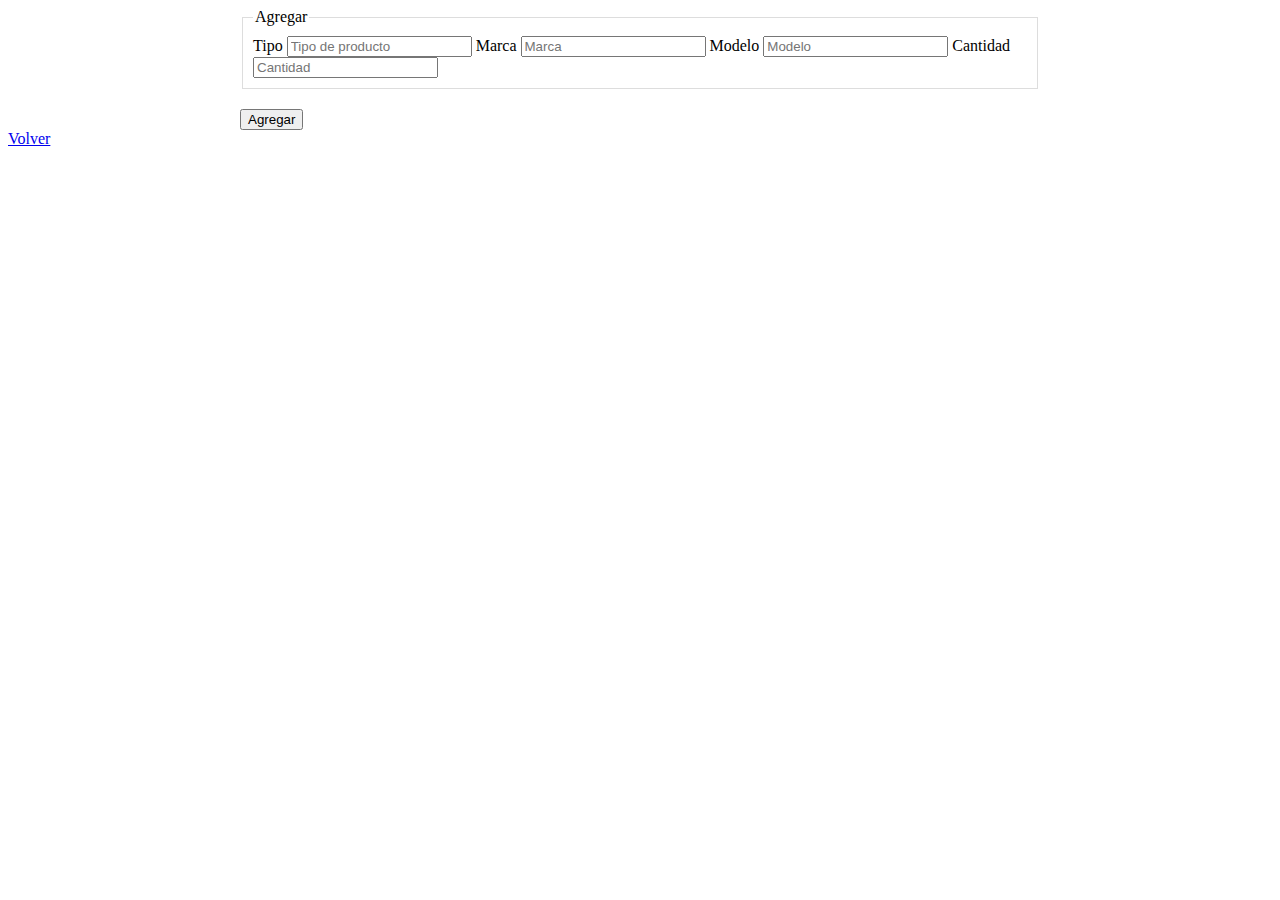
==== agregar.html @ d3330d11 "Empezamos a unificar todo" ====
<!DOCTYPE html>
<html lang="en">
<head>
    <meta charset="UTF-8">
    <meta name="viewport" content="width=device-width, initial-scale=1.0">
    <link href="https://cdn.jsdelivr.net/npm/bootstrap@5.3.2/dist/css/bootstrap.min.css" rel="stylesheet" integrity="sha384-T3c6CoIi6uLrA9TneNEoa7RxnatzjcDSCmG1MXxSR1GAsXEV/Dwwykc2MPK8M2HN" crossorigin="anonymous">
   <link rel="stylesheet" href="styles.css">
    <title>Agregar Producto</title>
</head>
<body>
    <div class="boton-agregar">
        <form class="formulario">
            <fieldset>
                <legend>Agregar</legend>
                <label for="tipo">Tipo</label>
                <input type="text" placeholder="Tipo de producto" id="tipo" required>
                <label for="marca  ">Marca</label>
                <input type="text" placeholder="Marca" id="marca" required>
                <label for="modelo">Modelo</label>
                <input type="text" placeholder="Modelo" id="modelo" required>
                <label for="cantidad">Cantidad</label>
                <input type="int " placeholder="Cantidad" id="cantidad" required>
            </fieldset>
            
            <input type="submit" value="Agregar" required>
        </form>
    </div>
    <a href="index.html">Volver</a>
</body>
</html>
---- styles.css ----
H1 {
    text-align: center;
    color: blue;
}

a {
    box-align: right;

}

.encabezado-lista {
 
    padding: 0 50px;
    
}
fieldset {
    border: 1px solid #ddd;
    padding: 10px;
    margin-bottom: 20px;
}

.formulario {
    max-width: 800px;
    margin: 0 auto;
}
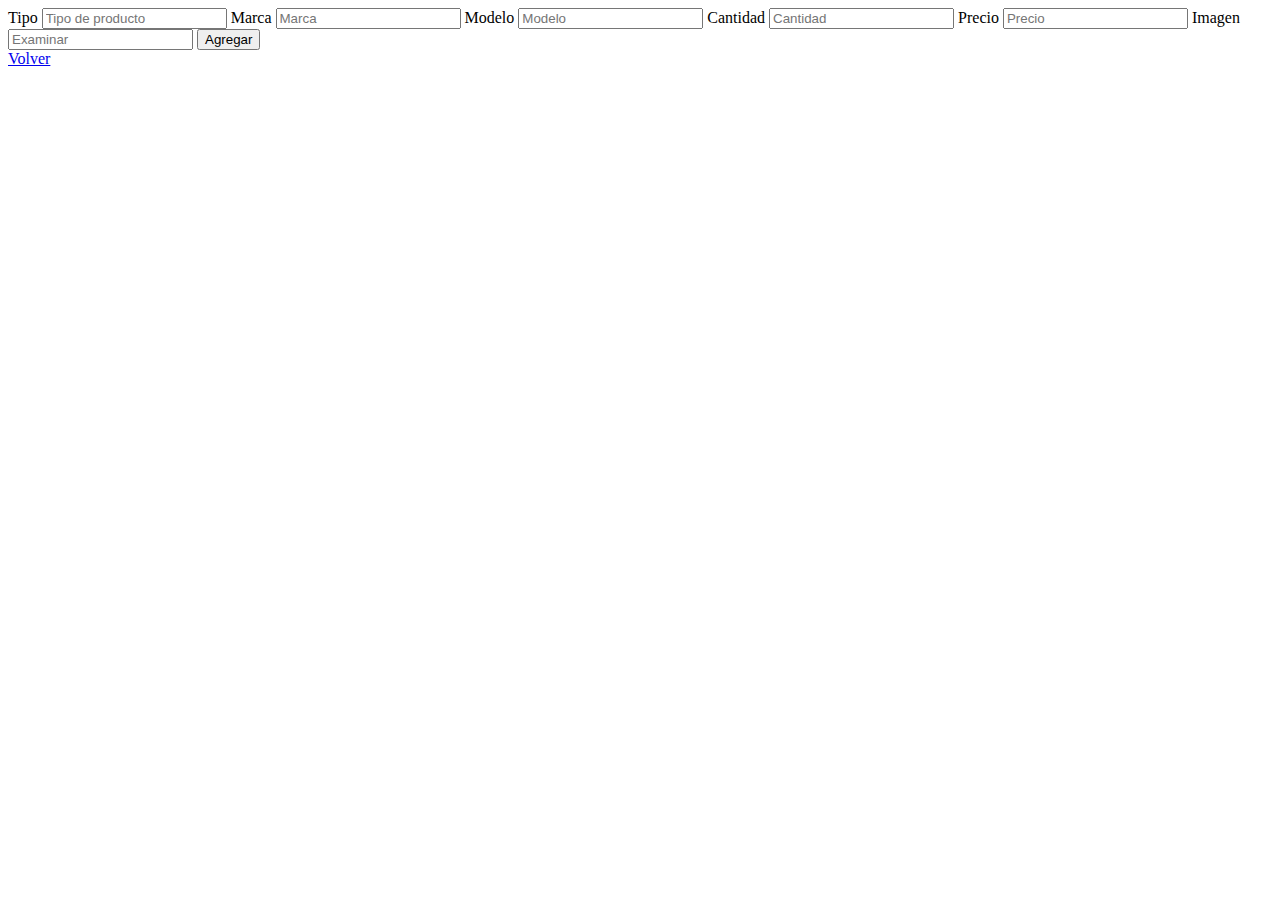
==== commit ac93bee1: "Merge pull request #1 from Tom-AM10/main" ====
--- a/agregar.html
+++ b/agregar.html
@@ -4,27 +4,29 @@
     <meta charset="UTF-8">
     <meta name="viewport" content="width=device-width, initial-scale=1.0">
     <link href="https://cdn.jsdelivr.net/npm/bootstrap@5.3.2/dist/css/bootstrap.min.css" rel="stylesheet" integrity="sha384-T3c6CoIi6uLrA9TneNEoa7RxnatzjcDSCmG1MXxSR1GAsXEV/Dwwykc2MPK8M2HN" crossorigin="anonymous">
-   <link rel="stylesheet" href="styles.css">
+    <link rel="stylesheet" href="styles.css">
     <title>Agregar Producto</title>
 </head>
 <body>
     <div class="boton-agregar">
-        <form class="formulario">
-            <fieldset>
-                <legend>Agregar</legend>
-                <label for="tipo">Tipo</label>
-                <input type="text" placeholder="Tipo de producto" id="tipo" required>
-                <label for="marca  ">Marca</label>
-                <input type="text" placeholder="Marca" id="marca" required>
-                <label for="modelo">Modelo</label>
-                <input type="text" placeholder="Modelo" id="modelo" required>
-                <label for="cantidad">Cantidad</label>
-                <input type="int " placeholder="Cantidad" id="cantidad" required>
-            </fieldset>
+        <form id="formulario" enctype="multipart/form-data" action="http://127.0.0.1:5000/productos" method="POST">
+            <label for="tipo">Tipo</label>
+            <input type="text" placeholder="Tipo de producto" id="tipo" required>
+            <label for="marca">Marca</label>
+            <input type="text" placeholder="Marca" id="marca" required>
+            <label for="modelo">Modelo</label>
+            <input type="text" placeholder="Modelo" id="modelo" required>
+            <label for="cantidad">Cantidad</label>
+            <input type="number" placeholder="Cantidad" id="cantidad" required>
+            <label for="precio">Precio</label>
+            <input type="number" placeholder="Precio" id="precio" required>
+            <label for="imagen">Imagen</label>
+            <input type="text" placeholder="Examinar" id="imagen">
             
-            <input type="submit" value="Agregar" required>
+            <input type="submit" value="Agregar">
         </form>
     </div>
     <a href="index.html">Volver</a>
+    <script src="script.js"></script>
 </body>
 </html>--- a/styles.css
+++ b/styles.css
@@ -10,10 +10,9 @@
 }
 
 .encabezado-lista {
- 
-    padding: 0 50px;
-    
+    padding: 20px 50px;
 }
+
 fieldset {
     border: 1px solid #ddd;
     padding: 10px;
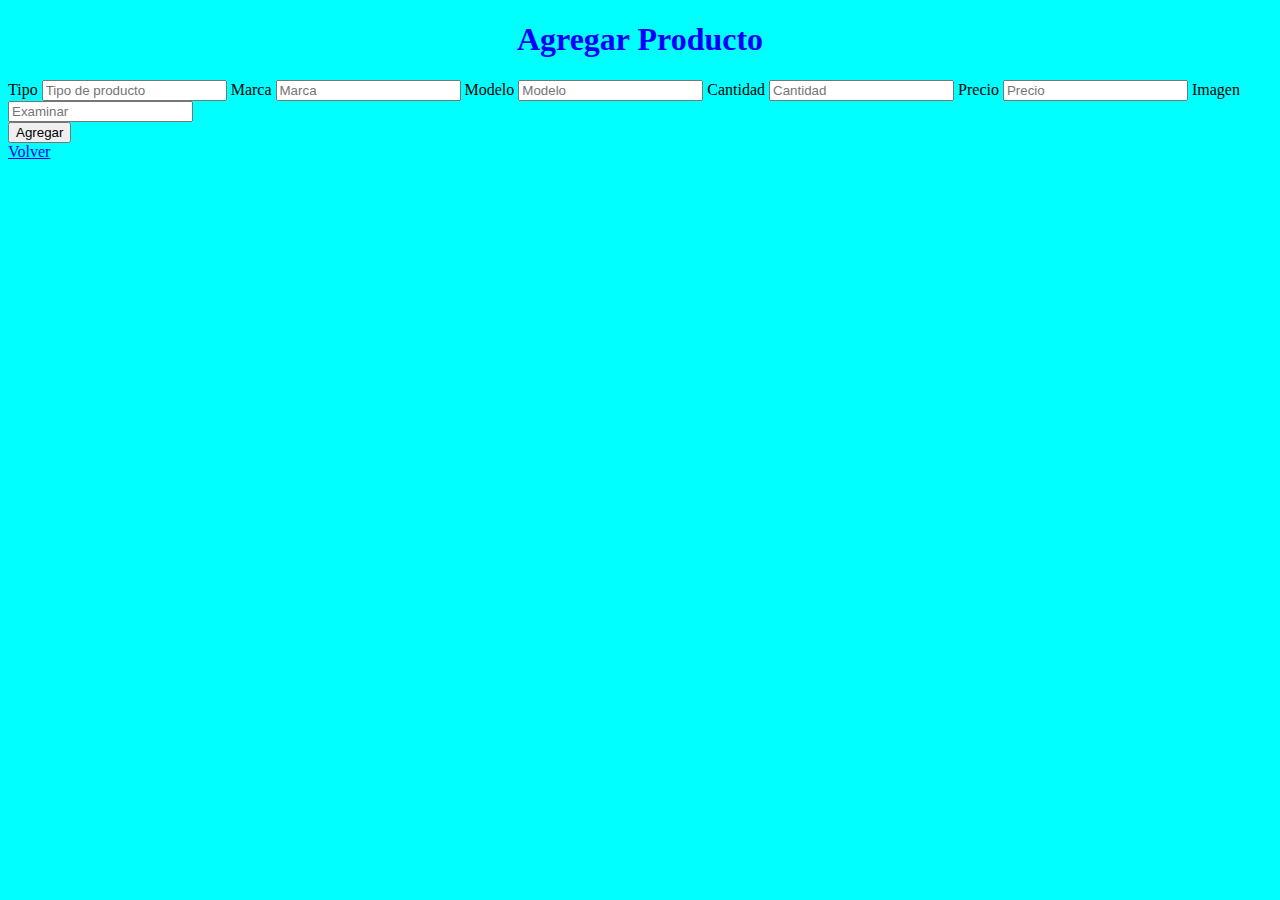
==== commit 046005cd: "Ultimas pruebas" ====
--- a/agregar.html
+++ b/agregar.html
@@ -8,24 +8,29 @@
     <title>Agregar Producto</title>
 </head>
 <body>
-    <div class="boton-agregar">
-        <form id="formulario" enctype="multipart/form-data" action="http://127.0.0.1:5000/productos" method="POST">
-            <label for="tipo">Tipo</label>
-            <input type="text" placeholder="Tipo de producto" id="tipo" required>
-            <label for="marca">Marca</label>
-            <input type="text" placeholder="Marca" id="marca" required>
-            <label for="modelo">Modelo</label>
-            <input type="text" placeholder="Modelo" id="modelo" required>
-            <label for="cantidad">Cantidad</label>
-            <input type="number" placeholder="Cantidad" id="cantidad" required>
-            <label for="precio">Precio</label>
-            <input type="number" placeholder="Precio" id="precio" required>
-            <label for="imagen">Imagen</label>
-            <input type="text" placeholder="Examinar" id="imagen">
-            
+    <h1>Agregar Producto</h1>
+
+<div class="container">
+    <form id="formulario" enctype="multipart/form-data" action="http://127.0.0.1:5000/productos" method="POST">
+        <div class="mb-3">   
+            <label for="tipo" class="form-label">Tipo</label> 
+            <input type="text" class="form-control" placeholder="Tipo de producto" id="tipo" required> 
+            <label for="marca" class="form-label">Marca</label> 
+            <input type="text"class="form-control" placeholder="Marca" id="marca" required> 
+            <label for="modelo" class="form-label">Modelo</label> 
+            <input type="text" class="form-control" placeholder="Modelo" id="modelo" required> 
+            <label for="cantidad" class="form-label">Cantidad</label> 
+            <input type="number" class="form-control"placeholder="Cantidad" id="cantidad" required> 
+            <label for="precio" class="form-label">Precio</label> 
+            <input type="number" class="form-control" placeholder="Precio" id="precio" required> 
+            <label for="imagen" class="form-label">Imagen</label> 
+            <input type="text" class="form-control" placeholder="Examinar" id="imagen"> 
+        </div> 
             <input type="submit" value="Agregar">
-        </form>
-    </div>
+    </form>
+    
+</div>
+
     <a href="index.html">Volver</a>
     <script src="script.js"></script>
 </body>
--- a/styles.css
+++ b/styles.css
@@ -1,16 +1,19 @@
-
+body{
+    background-color: aqua;
+}
 H1 {
     text-align: center;
     color: blue;
 }
 
 a {
-    box-align: right;
+    box-align: left;
 
 }
 
 .encabezado-lista {
-    padding: 20px 50px;
+    margin:auto;
+    padding: 20px 90px 20px 0;
 }
 
 fieldset {
